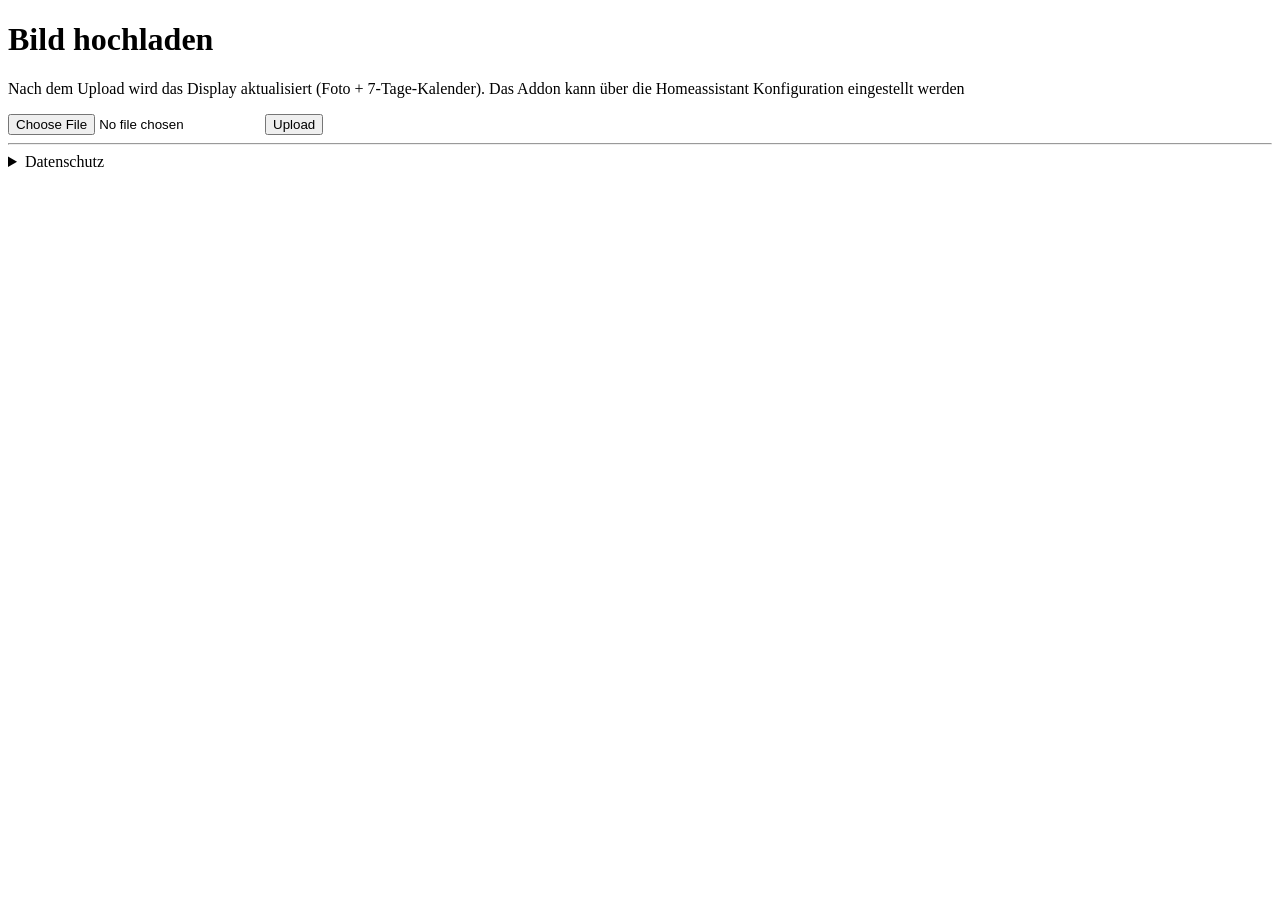
==== spectra_calendar_uploader/app/templates/index.html @ 0274e808 "Release v1.0.0" ====
<!doctype html>
<html lang="de">
<head>
  <meta charset="utf-8">
  <meta name="viewport" content="width=device-width, initial-scale=1">
  <title>Display Upload</title>
  <link rel="stylesheet" href="{{ base_path }}/static/style.css">
</head>
<body>
  <main class="container">
    <h1>Bild hochladen</h1>
    <p>Nach dem Upload wird das Display aktualisiert (Foto + 7-Tage-Kalender). Das Addon kann über die Homeassistant Konfiguration eingestellt werden</p>

    <form method="post" enctype="multipart/form-data">
      <input type="file" name="image" accept="image/*" required>
      <button type="submit">Upload</button>
    </form>

    <hr>

    <details>
      <summary>Datenschutz</summary>
      <p>Kalenderdaten werden serverseitig aus Home Assistant geladen. Im Browser werden keine Home Assistant Tokens verwendet.</p>
    </details>
  </main>
</body>
</html>
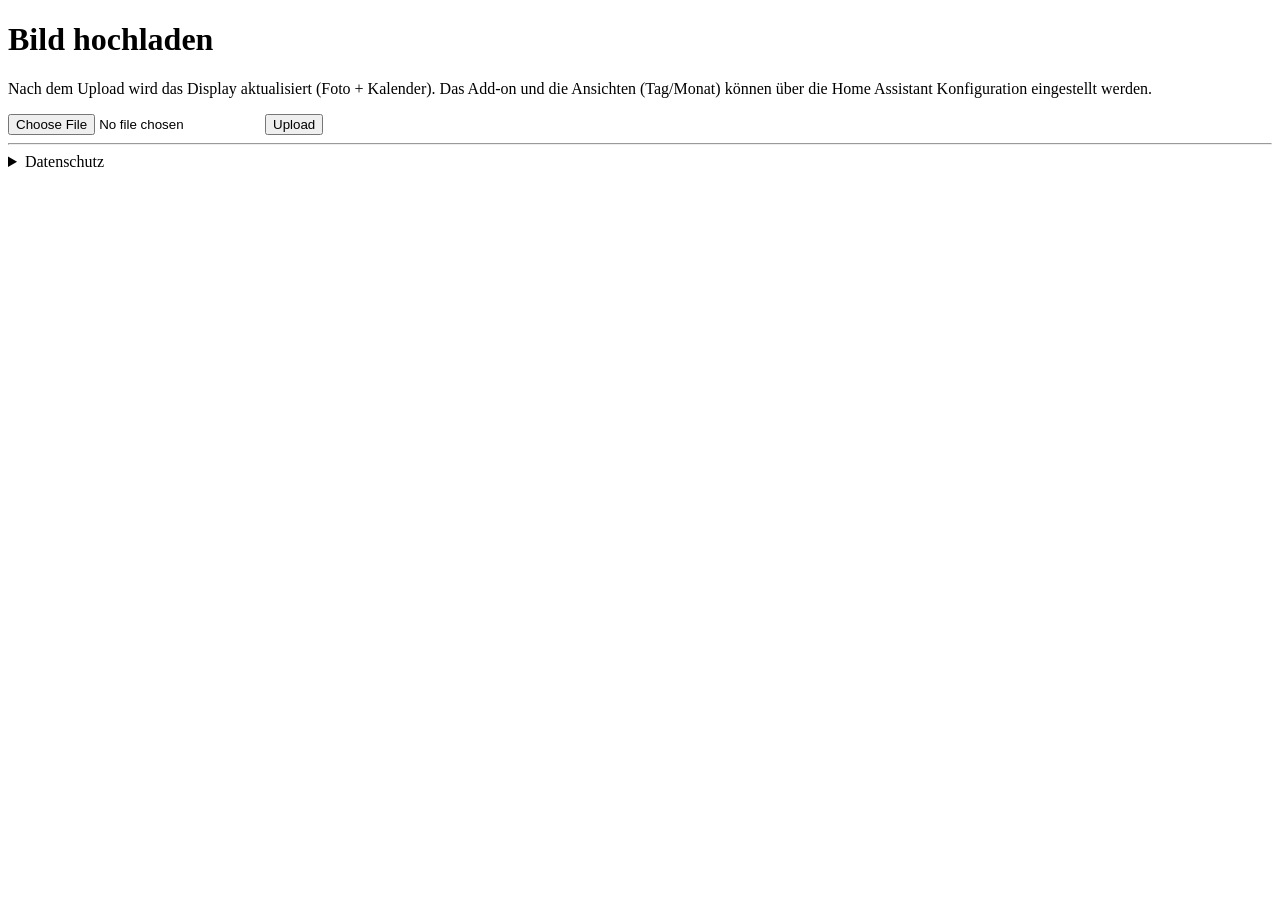
==== commit ec1918d6: "feat: Refactor architecture, add landscape mode, month view and webhooks (v1.1.0)" ====
--- a/spectra_calendar_uploader/app/templates/index.html
+++ b/spectra_calendar_uploader/app/templates/index.html
@@ -9,11 +9,11 @@
 <body>
   <main class="container">
     <h1>Bild hochladen</h1>
-    <p>Nach dem Upload wird das Display aktualisiert (Foto + 7-Tage-Kalender). Das Addon kann über die Homeassistant Konfiguration eingestellt werden</p>
+    <p>Nach dem Upload wird das Display aktualisiert (Foto + Kalender). Das Add-on und die Ansichten (Tag/Monat) können über die Home Assistant Konfiguration eingestellt werden.</p>
 
-    <form method="post" enctype="multipart/form-data">
+    <form id="uploadForm" method="post" enctype="multipart/form-data">
       <input type="file" name="image" accept="image/*" required>
-      <button type="submit">Upload</button>
+      <button id="submitBtn" type="submit">Upload</button>
     </form>
 
     <hr>
@@ -23,5 +23,20 @@
       <p>Kalenderdaten werden serverseitig aus Home Assistant geladen. Im Browser werden keine Home Assistant Tokens verwendet.</p>
     </details>
   </main>
+
+  <script>
+    document.getElementById("uploadForm").addEventListener("submit", function() {
+      const btn = document.getElementById("submitBtn");
+      
+      // Minimaler Timeout, damit der Browser den Submit-Request 
+      // sauber absetzt, bevor der Button deaktiviert wird.
+      setTimeout(() => {
+        btn.disabled = true;
+        btn.innerText = "Bild wird verarbeitet... Bitte warten!";
+        btn.style.opacity = "0.7"; // Visuelles Feedback
+        btn.style.cursor = "not-allowed";
+      }, 10);
+    });
+  </script>
 </body>
-</html>
+</html>
